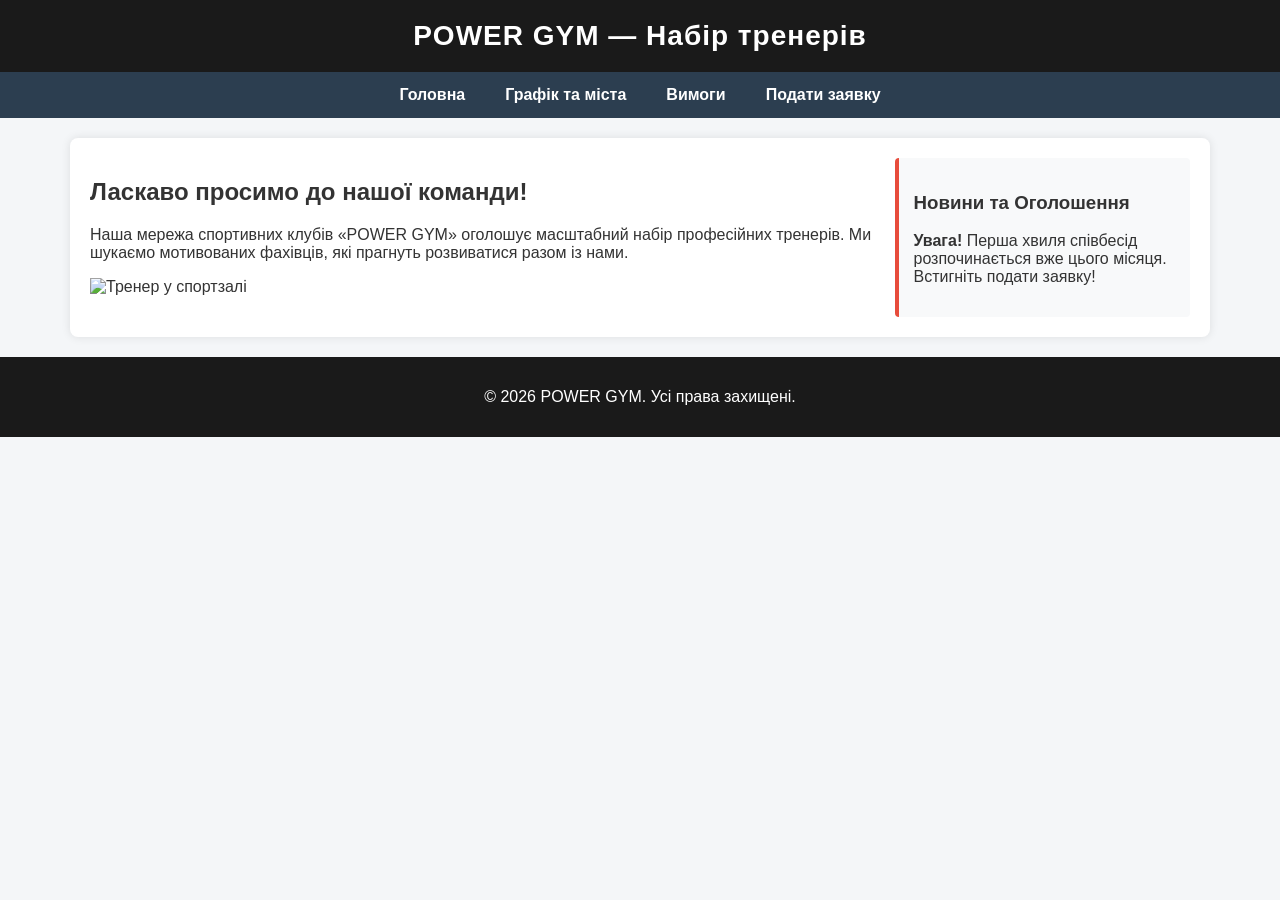
==== index.html @ 2a40252b "Add files via upload" ====
<!DOCTYPE html>
<html lang="uk">
<head>
    <meta charset="UTF-8">
    <meta name="viewport" content="width=device-width, initial-scale=1.0">
    <title>Головна - Набір тренерів</title>
    <link rel="stylesheet" href="style.css">
</head>
<body>

    <!-- Верхній колонтитул -->
    <div id="header">
        <h1>POWER GYM — Набір тренерів</h1>
    </div>

    <!-- Меню навігації -->
    <div id="nav">
        <ul>
            <li><a href="index.html">Головна</a></li>
            <li><a href="schedule.html">Графік та міста</a></li>
            <li><a href="requirements.html">Вимоги</a></li>
            <li><a href="apply.html">Подати заявку</a></li>
        </ul>
    </div>

    <!-- Основний контейнер -->
    <div id="container">
        <!-- Основний вміст -->
        <div id="main-content">
            <h2>Ласкаво просимо до нашої команди!</h2>
            <p>Наша мережа спортивних клубів «POWER GYM» оголошує масштабний набір професійних тренерів. Ми шукаємо мотивованих фахівців, які прагнуть розвиватися разом із нами.</p>
            <img src="https://upload.wikimedia.org/wikipedia/commons/e/eb/Gym_instructor_and_client.jpg" alt="Тренер у спортзалі" width="500">
        </div>

        <!-- Бокова колонка -->
        <div id="sidebar">
            <h3>Новини та Оголошення</h3>
            <p><strong>Увага!</strong> Перша хвиля співбесід розпочинається вже цього місяця. Встигніть подати заявку!</p>
        </div>
    </div>

    <!-- Нижній колонтитул -->
    <div id="footer">
        <p>&copy; 2026 POWER GYM. Усі права захищені.</p>
    </div>

</body>
</html>
---- style.css ----
/* Загальні стилі для сторінки */
body {
    font-family: 'Segoe UI', Tahoma, Geneva, Verdana, sans-serif;
    background-color: #f4f6f8;
    color: #333333;
    margin: 0;
    padding: 0;
}

/* Верхній колонтитул (Шапка) */
#header {
    background-color: #1a1a1a;
    color: #ffffff;
    text-align: center;
    padding: 20px 0;
}

#header h1 {
    margin: 0;
    font-size: 28px;
    letter-spacing: 1px;
}

/* Інтерактивне спискове меню */
#nav ul {
    list-style-type: none; /* Прибираємо маркер списку */
    margin: 0;
    padding: 0;
    background-color: #2c3e50;
    display: flex; /* Горизонтальне розміщення */
    justify-content: center;
}

#nav li {
    margin: 0;
}

#nav li a {
    display: block;
    color: #ffffff;
    text-decoration: none;
    padding: 14px 20px;
    font-weight: bold;
    transition: background-color 0.3s ease;
}

/* Зміна кольору фону при наведенні мишки */
#nav li a:hover {
    background-color: #e74c3c;
}

/* Зміна кольору фону при натисканні */
#nav li a:active {
    background-color: #c0392b;
}

/* Основний контейнер для блоків */
#container {
    width: 90%;
    max-width: 1100px;
    margin: 20px auto;
    background-color: #ffffff;
    padding: 20px;
    border-radius: 8px;
    box-shadow: 0 0 10px rgba(0, 0, 0, 0.1);
    display: flex; /* Flexbox макет */
    gap: 20px;
}

/* Основний контент */
#main-content {
    flex: 3;
}

/* Бокова колонка */
#sidebar {
    flex: 1;
    background-color: #f8f9fa;
    padding: 15px;
    border-left: 4px solid #e74c3c;
    border-radius: 4px;
}

/* Таблиці */
table {
    width: 100%;
    border-collapse: collapse;
    margin-top: 15px;
}

th, td {
    border: 1px solid #dddddd;
    padding: 10px;
    text-align: left;
}

th {
    background-color: #2c3e50;
    color: #ffffff;
}

/* Нижній колонтитул (Підвал) */
#footer {
    background-color: #1a1a1a;
    color: #ffffff;
    text-align: center;
    padding: 15px 0;
    margin-top: 20px;
}
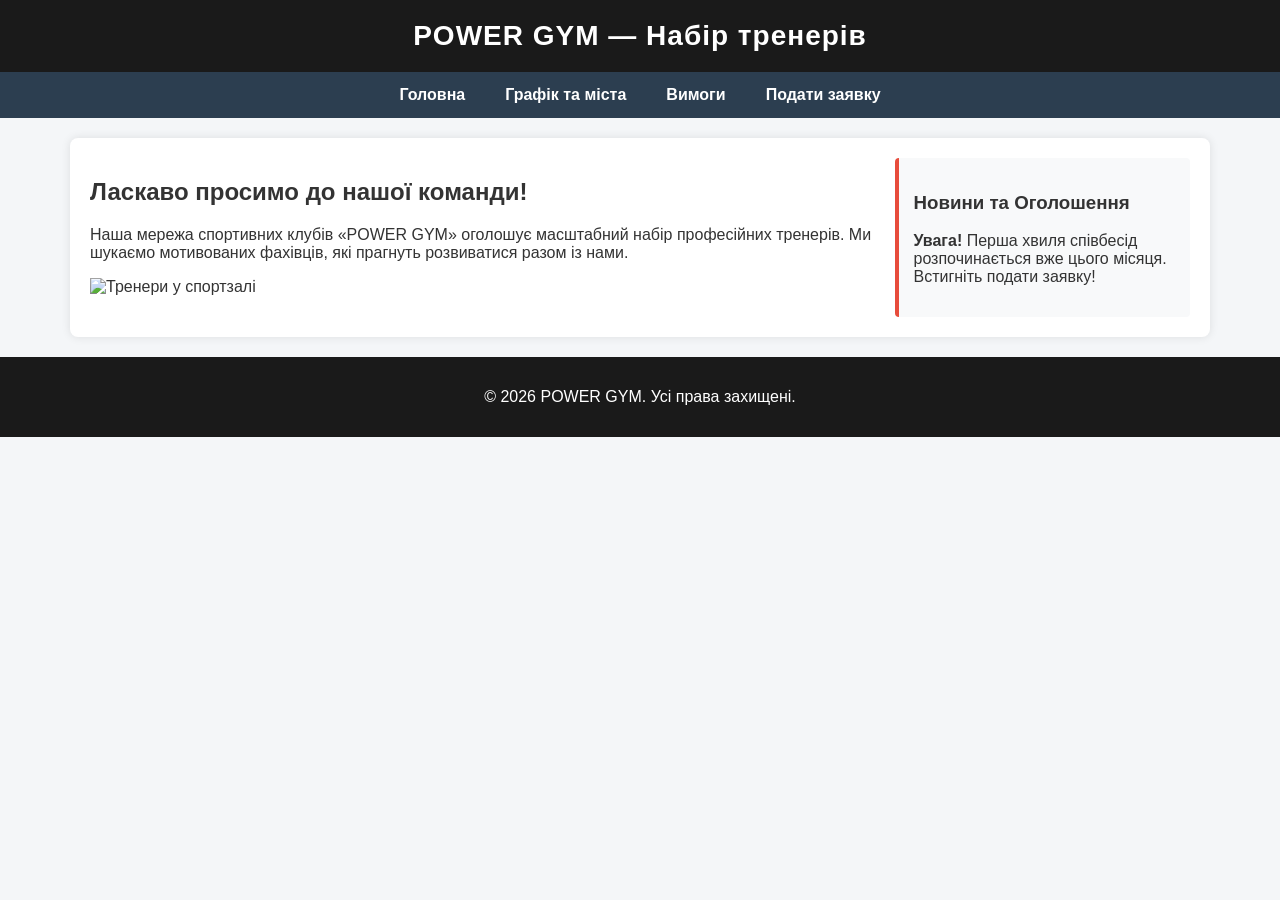
==== commit 8ee5d619: "Update image source in index.html" ====
--- a/index.html
+++ b/index.html
@@ -29,7 +29,7 @@
         <div id="main-content">
             <h2>Ласкаво просимо до нашої команди!</h2>
             <p>Наша мережа спортивних клубів «POWER GYM» оголошує масштабний набір професійних тренерів. Ми шукаємо мотивованих фахівців, які прагнуть розвиватися разом із нами.</p>
-            <img src="https://upload.wikimedia.org/wikipedia/commons/e/eb/Gym_instructor_and_client.jpg" alt="Тренер у спортзалі" width="500">
+            <img src="https://cdn-image.zvuk.com/pic?hash=76111483-4e9f-4e41-8710-37879608b259&id=213725670&size=large&type=artist" alt="Тренери у спортзалі" width="500">
         </div>
 
         <!-- Бокова колонка -->
@@ -45,4 +45,4 @@
     </div>
 
 </body>
-</html>+</html>
